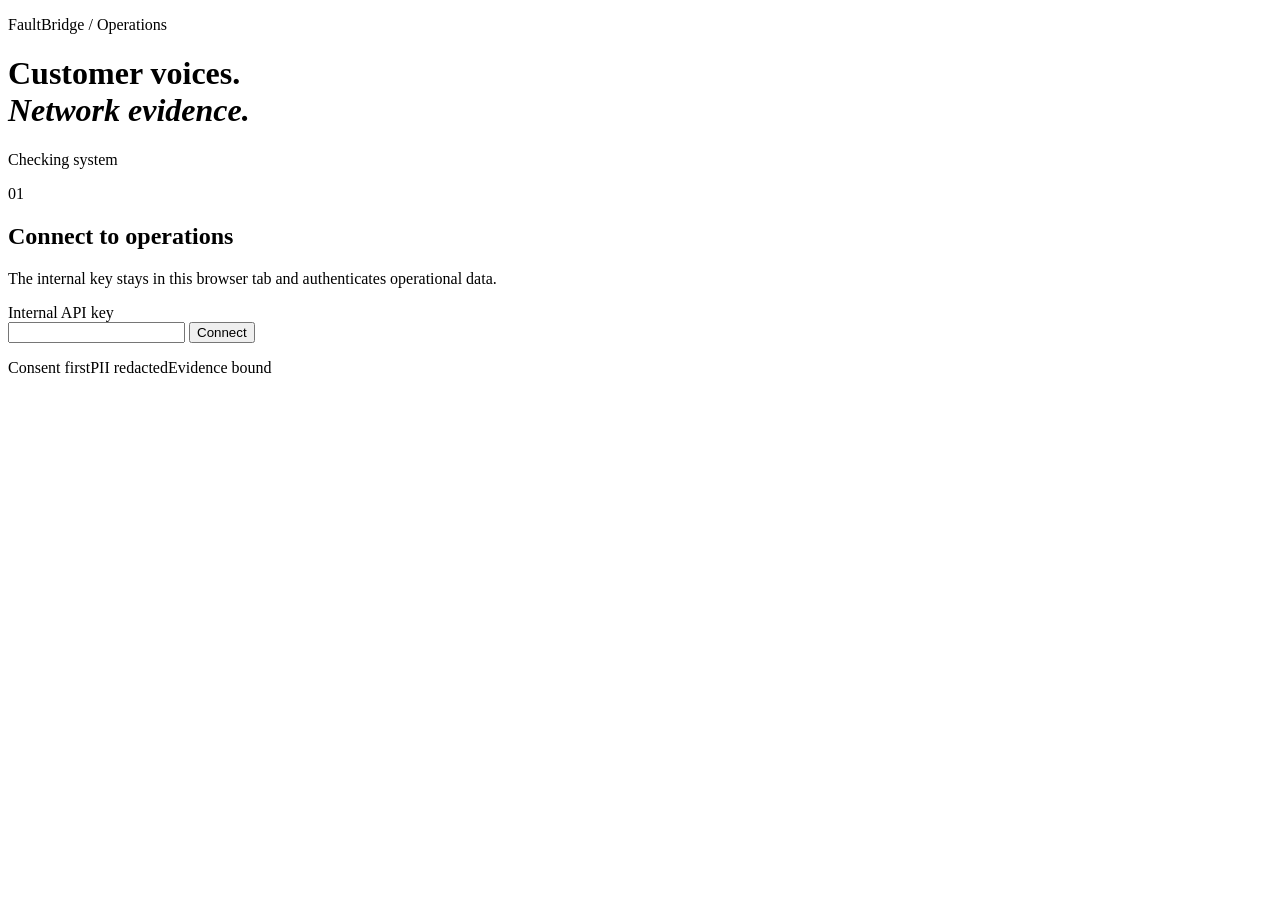
==== src/faultbridge/static/index.html @ ac0e896a "feat: add provider-neutral voice and operations layers" ====
<!doctype html>
<html lang="en">
  <head>
    <meta charset="utf-8">
    <meta name="viewport" content="width=device-width, initial-scale=1">
    <meta name="color-scheme" content="light">
    <title>FaultBridge Operations</title>
    <link rel="stylesheet" href="/assets/dashboard.css">
  </head>
  <body>
    <header>
      <div>
        <p class="eyebrow">FaultBridge / Operations</p>
        <h1>Customer voices.<br><em>Network evidence.</em></h1>
      </div>
      <div class="connection">
        <span id="health-dot" class="dot"></span>
        <span id="health-label">Checking system</span>
      </div>
    </header>

    <main>
      <section class="access-panel" id="access-panel">
        <div>
          <p class="section-number">01</p>
          <h2>Connect to operations</h2>
          <p>The internal key stays in this browser tab and authenticates operational data.</p>
        </div>
        <form id="access-form">
          <label for="api-key">Internal API key</label>
          <div class="input-row">
            <input id="api-key" type="password" autocomplete="off" required>
            <button type="submit">Connect</button>
          </div>
          <p id="access-error" class="error" role="alert"></p>
        </form>
      </section>

      <div id="workspace" hidden>
        <section class="metrics" aria-label="Current operational totals">
          <article><span id="call-count">0</span><p>Recent calls</p></article>
          <article><span id="ticket-count">0</span><p>Open handoffs</p></article>
          <article><span id="candidate-count">0</span><p>Candidate faults</p></article>
          <article><span id="action-count">0</span><p>Queued actions</p></article>
        </section>

        <section class="flow-panel">
          <div class="section-heading">
            <div><p class="section-number">02</p><h2>Resolution flow</h2></div>
            <button id="refresh" class="secondary">Refresh</button>
          </div>
          <div class="flow">
            <div><b>1</b><span>Voice understood</span><small>Sahara code-switch STT</small></div>
            <i></i>
            <div><b>2</b><span>Evidence checked</span><small>NOC + CRM state</small></div>
            <i></i>
            <div><b>3</b><span>Action verified</span><small>Resolve or escalate</small></div>
            <i></i>
            <div><b>4</b><span>Fault discovered</span><small>Distinct caller signals</small></div>
          </div>
        </section>

        <section class="grid">
          <article class="table-panel wide">
            <div class="section-heading">
              <div><p class="section-number">03</p><h2>Call decisions</h2></div>
              <span class="live-tag">Live ledger</span>
            </div>
            <div class="table-wrap">
              <table>
                <thead><tr><th>Time</th><th>Area / cell</th><th>Language</th><th>Symptom</th><th>Outcome</th></tr></thead>
                <tbody id="calls"><tr><td colspan="5" class="empty">No calls recorded</td></tr></tbody>
              </table>
            </div>
          </article>

          <article class="table-panel">
            <div class="section-heading">
              <div><p class="section-number">04</p><h2>Candidate incidents</h2></div>
            </div>
            <div id="candidates" class="stack"><p class="empty">No candidate incidents</p></div>
          </article>

          <article class="table-panel">
            <div class="section-heading">
              <div><p class="section-number">05</p><h2>Action delivery</h2></div>
            </div>
            <div id="actions" class="stack"><p class="empty">No actions queued</p></div>
          </article>
        </section>
      </div>
    </main>

    <footer>
      <span>Consent first</span><span>PII redacted</span><span>Evidence bound</span>
    </footer>
    <script src="/assets/dashboard.js" defer></script>
  </body>
</html>
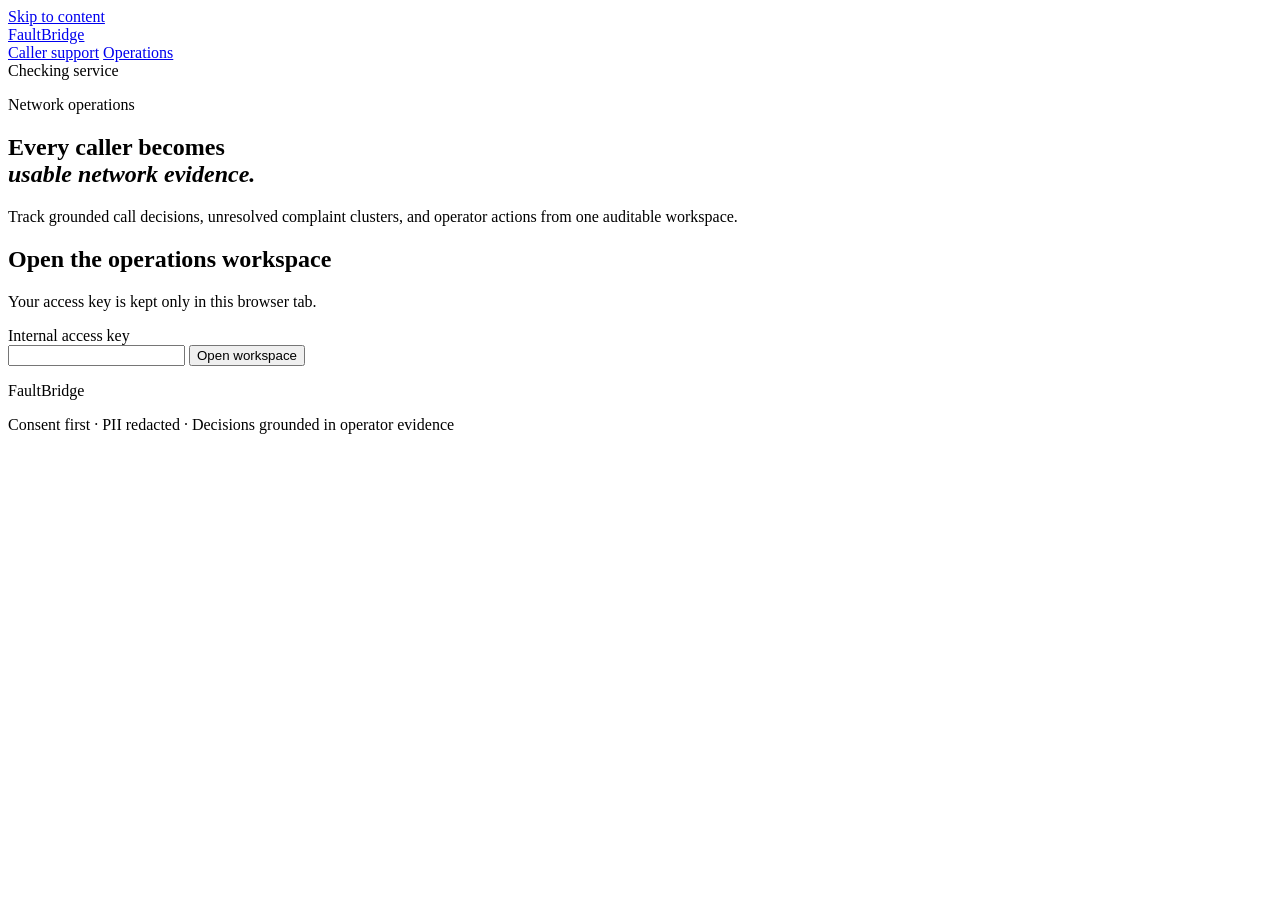
==== commit 8b4f36d7: "feat(ui): add caller and operations experiences" ====
--- a/src/faultbridge/static/index.html
+++ b/src/faultbridge/static/index.html
@@ -4,95 +4,120 @@
     <meta charset="utf-8">
     <meta name="viewport" content="width=device-width, initial-scale=1">
     <meta name="color-scheme" content="light">
-    <title>FaultBridge Operations</title>
+    <meta name="theme-color" content="#102b26">
+    <title>Network Operations · FaultBridge</title>
     <link rel="stylesheet" href="/assets/dashboard.css">
   </head>
   <body>
-    <header>
-      <div>
-        <p class="eyebrow">FaultBridge / Operations</p>
-        <h1>Customer voices.<br><em>Network evidence.</em></h1>
-      </div>
-      <div class="connection">
-        <span id="health-dot" class="dot"></span>
-        <span id="health-label">Checking system</span>
+    <a class="skip-link" href="#main">Skip to content</a>
+    <header class="topbar">
+      <a class="brand" href="/" aria-label="FaultBridge caller support">
+        <span class="brand-mark" aria-hidden="true"><i></i><i></i><i></i></span>
+        <span>FaultBridge</span>
+      </a>
+      <nav aria-label="Primary navigation">
+        <a href="/">Caller support</a>
+        <a href="/operations" aria-current="page">Operations</a>
+      </nav>
+      <div class="system-status" role="status">
+        <span id="health-dot" class="status-dot"></span>
+        <span id="health-label">Checking service</span>
       </div>
     </header>
 
-    <main>
-      <section class="access-panel" id="access-panel">
+    <main id="main">
+      <section class="hero">
         <div>
-          <p class="section-number">01</p>
-          <h2>Connect to operations</h2>
-          <p>The internal key stays in this browser tab and authenticates operational data.</p>
+          <p class="eyebrow">Network operations</p>
+          <h1>Every caller becomes<br><em>usable network evidence.</em></h1>
+        </div>
+        <p class="hero-copy">Track grounded call decisions, unresolved complaint clusters, and operator actions from one auditable workspace.</p>
+      </section>
+
+      <section class="access-panel" id="access-panel" aria-labelledby="access-title">
+        <div class="access-copy">
+          <span class="icon-lock" aria-hidden="true"></span>
+          <div>
+            <h2 id="access-title">Open the operations workspace</h2>
+            <p>Your access key is kept only in this browser tab.</p>
+          </div>
         </div>
         <form id="access-form">
-          <label for="api-key">Internal API key</label>
+          <label for="api-key">Internal access key</label>
           <div class="input-row">
             <input id="api-key" type="password" autocomplete="off" required>
-            <button type="submit">Connect</button>
+            <button type="submit">Open workspace</button>
           </div>
-          <p id="access-error" class="error" role="alert"></p>
+          <p id="access-error" class="form-error" role="alert"></p>
         </form>
       </section>
 
       <div id="workspace" hidden>
-        <section class="metrics" aria-label="Current operational totals">
-          <article><span id="call-count">0</span><p>Recent calls</p></article>
-          <article><span id="ticket-count">0</span><p>Open handoffs</p></article>
-          <article><span id="candidate-count">0</span><p>Candidate faults</p></article>
-          <article><span id="action-count">0</span><p>Queued actions</p></article>
-        </section>
-
-        <section class="flow-panel">
-          <div class="section-heading">
-            <div><p class="section-number">02</p><h2>Resolution flow</h2></div>
-            <button id="refresh" class="secondary">Refresh</button>
+        <section class="section-heading workspace-heading">
+          <div>
+            <p class="eyebrow">Current overview</p>
+            <h2>Service intelligence</h2>
           </div>
-          <div class="flow">
-            <div><b>1</b><span>Voice understood</span><small>Sahara code-switch STT</small></div>
-            <i></i>
-            <div><b>2</b><span>Evidence checked</span><small>NOC + CRM state</small></div>
-            <i></i>
-            <div><b>3</b><span>Action verified</span><small>Resolve or escalate</small></div>
-            <i></i>
-            <div><b>4</b><span>Fault discovered</span><small>Distinct caller signals</small></div>
+          <div class="heading-actions">
+            <span id="last-updated" role="status">Not refreshed yet</span>
+            <button id="refresh" class="button-secondary" type="button">Refresh data</button>
           </div>
         </section>
 
-        <section class="grid">
-          <article class="table-panel wide">
+        <section class="metrics" aria-label="Current operational totals">
+          <article><span id="call-count">0</span><p>Recent calls</p><small>Processed with consent</small></article>
+          <article><span id="ticket-count">0</span><p>Open handoffs</p><small>Awaiting an operator</small></article>
+          <article><span id="candidate-count">0</span><p>Candidate faults</p><small>Pending NOC verification</small></article>
+          <article><span id="action-count">0</span><p>Queued actions</p><small>Callbacks and credits</small></article>
+        </section>
+
+        <section class="flow-panel" aria-labelledby="flow-title">
+          <div class="section-heading">
+            <div><p class="eyebrow">Decision path</p><h2 id="flow-title">From voice to verified action</h2></div>
+            <span class="sahara-label">Powered by Sahara</span>
+          </div>
+          <ol class="flow">
+            <li><b>01</b><div><strong>Understand</strong><span>Code-switched speech transcribed</span></div></li>
+            <li><b>02</b><div><strong>Verify</strong><span>NOC and account state checked</span></div></li>
+            <li><b>03</b><div><strong>Resolve</strong><span>Safe action or handoff selected</span></div></li>
+            <li><b>04</b><div><strong>Discover</strong><span>Complaint signals clustered</span></div></li>
+          </ol>
+        </section>
+
+        <section class="workspace-grid">
+          <article class="data-panel calls-panel">
             <div class="section-heading">
-              <div><p class="section-number">03</p><h2>Call decisions</h2></div>
-              <span class="live-tag">Live ledger</span>
+              <div><p class="eyebrow">Decision ledger</p><h2>Latest calls</h2></div>
+              <span class="live-label"><i></i> Current</span>
             </div>
             <div class="table-wrap">
               <table>
-                <thead><tr><th>Time</th><th>Area / cell</th><th>Language</th><th>Symptom</th><th>Outcome</th></tr></thead>
-                <tbody id="calls"><tr><td colspan="5" class="empty">No calls recorded</td></tr></tbody>
+                <thead><tr><th>Received</th><th>Area and cell</th><th>Language</th><th>Issue</th><th>Outcome</th></tr></thead>
+                <tbody id="calls"><tr><td colspan="5" class="empty-state">No calls recorded yet</td></tr></tbody>
               </table>
             </div>
           </article>
 
-          <article class="table-panel">
+          <article class="data-panel">
             <div class="section-heading">
-              <div><p class="section-number">04</p><h2>Candidate incidents</h2></div>
+              <div><p class="eyebrow">Early warning</p><h2>Candidate incidents</h2></div>
             </div>
-            <div id="candidates" class="stack"><p class="empty">No candidate incidents</p></div>
+            <div id="candidates" class="record-list"><div class="empty-state">No candidate incidents</div></div>
           </article>
 
-          <article class="table-panel">
+          <article class="data-panel">
             <div class="section-heading">
-              <div><p class="section-number">05</p><h2>Action delivery</h2></div>
+              <div><p class="eyebrow">Delivery queue</p><h2>Operator actions</h2></div>
             </div>
-            <div id="actions" class="stack"><p class="empty">No actions queued</p></div>
+            <div id="actions" class="record-list"><div class="empty-state">No actions queued</div></div>
           </article>
         </section>
       </div>
     </main>
 
     <footer>
-      <span>Consent first</span><span>PII redacted</span><span>Evidence bound</span>
+      <div class="brand footer-brand"><span class="brand-mark" aria-hidden="true"><i></i><i></i><i></i></span><span>FaultBridge</span></div>
+      <p>Consent first · PII redacted · Decisions grounded in operator evidence</p>
     </footer>
     <script src="/assets/dashboard.js" defer></script>
   </body>
